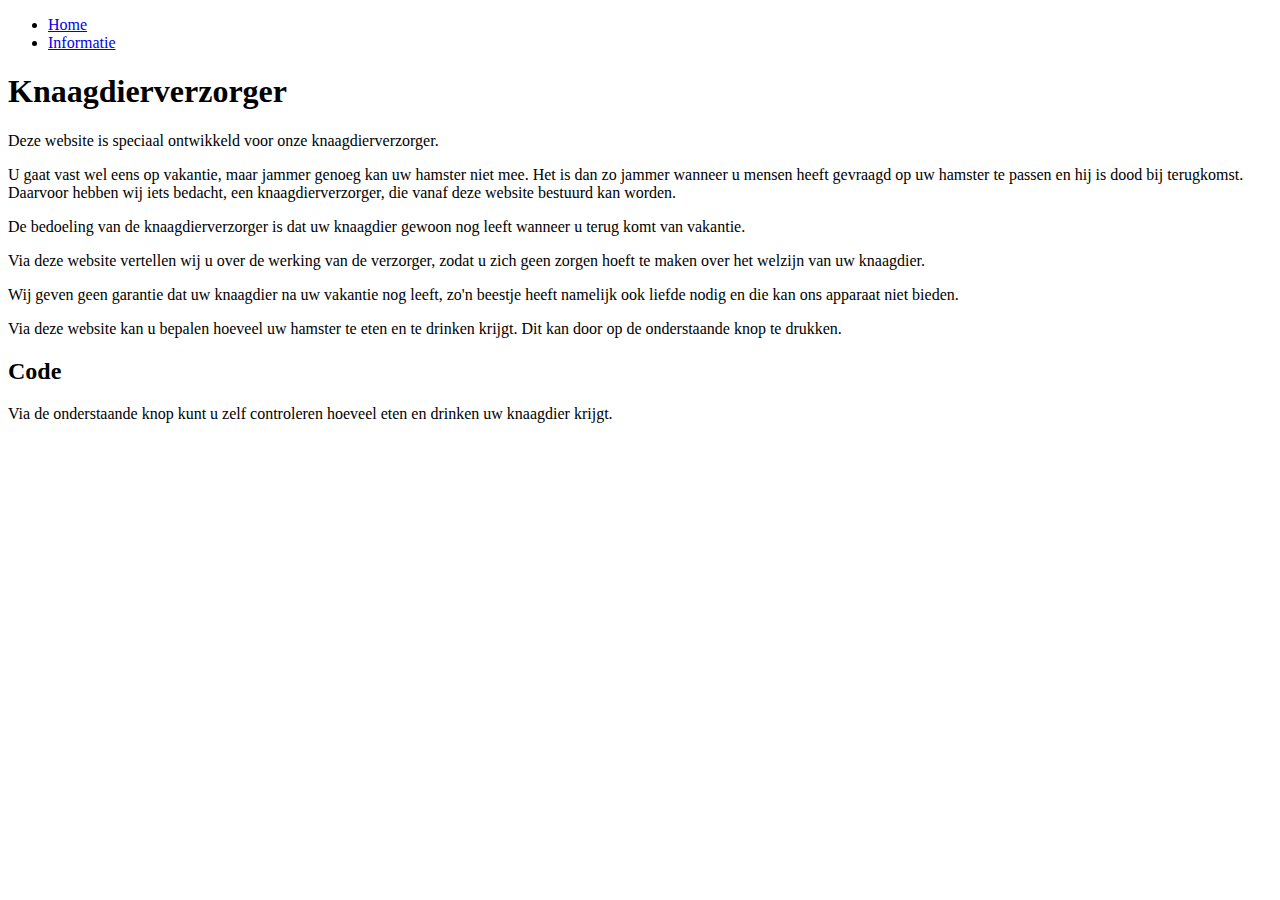
==== index.html @ 036c49dd "Navigatiebalk 2.0" ====
<!DOCTYPE html>
<html>
<body>
    <link rel="stylesheet" href="knaagdier.css">
<ul>
  <li><a href="Index.html">Home</a></li>
  <li><a href="informatie.html">Informatie</a></li>

</ul>  

<H1>Knaagdierverzorger</H1>
         
<p>Deze website is speciaal ontwikkeld voor onze knaagdierverzorger.</p>
<p>U gaat vast wel eens op vakantie, maar jammer genoeg kan uw hamster niet mee. Het is dan zo jammer wanneer u mensen heeft gevraagd op uw hamster te passen en hij is dood bij terugkomst. Daarvoor hebben wij iets bedacht, een knaagdierverzorger, die vanaf deze website bestuurd kan worden.</p>

<p>De bedoeling van de knaagdierverzorger is dat uw knaagdier gewoon nog leeft wanneer u terug komt van vakantie.</p>
<p>Via deze website vertellen wij u over de werking van de verzorger, zodat u zich geen zorgen hoeft te maken over het welzijn van uw knaagdier.</p>
<p>Wij geven geen garantie dat uw knaagdier na uw vakantie nog leeft, zo'n beestje heeft namelijk ook liefde nodig en die kan ons apparaat niet bieden.</p>



<p>Via deze website kan u bepalen hoeveel uw hamster te eten en te drinken krijgt. Dit kan door op de onderstaande knop te drukken.</p>
<H2>Code</H2>
<p>Via de onderstaande knop kunt u zelf controleren hoeveel eten en drinken uw knaagdier krijgt.</p>



</body>
</html>
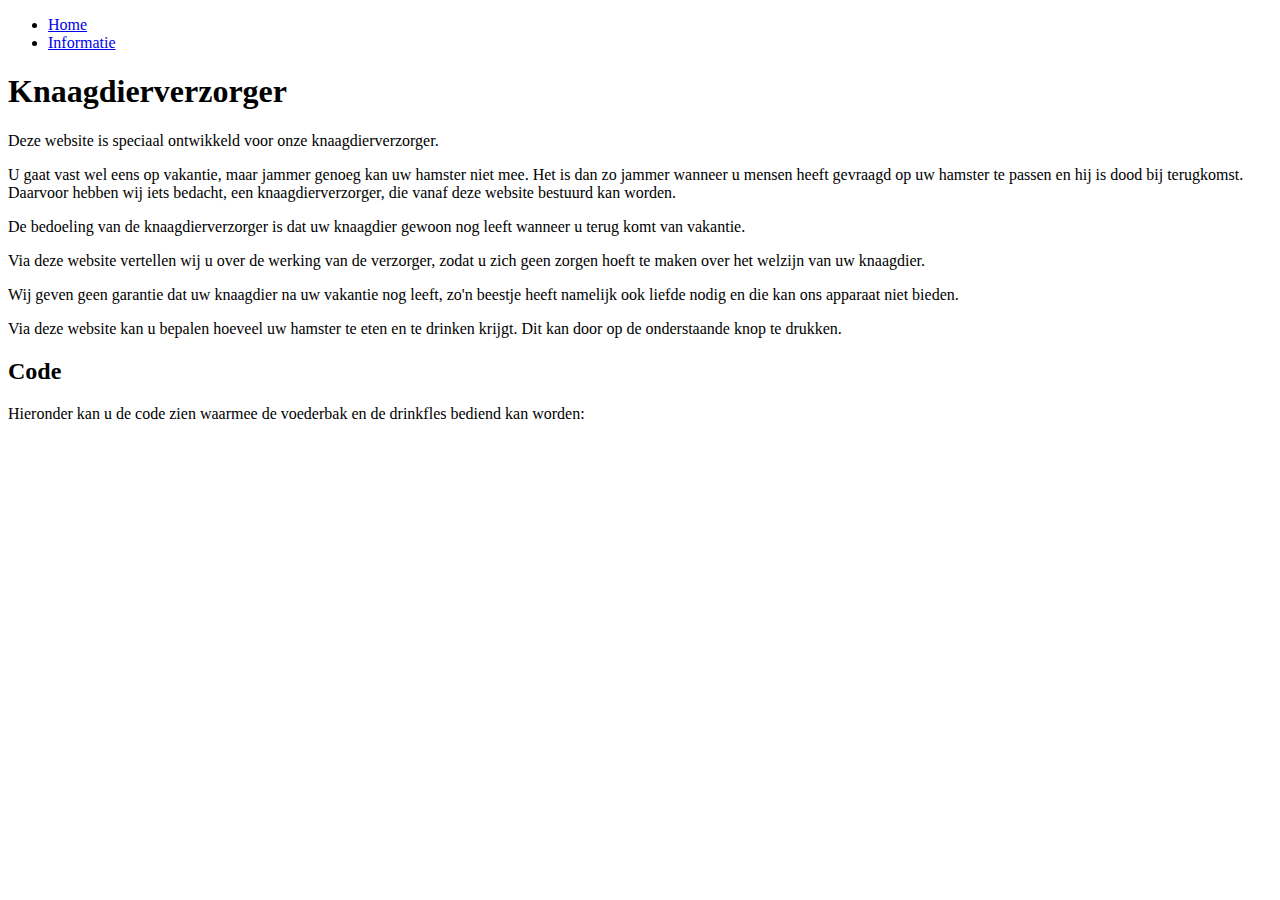
==== commit b4ca6df8: "Code aangepast" ====
--- a/index.html
+++ b/index.html
@@ -20,8 +20,9 @@
 
 
 <p>Via deze website kan u bepalen hoeveel uw hamster te eten en te drinken krijgt. Dit kan door op de onderstaande knop te drukken.</p>
+
 <H2>Code</H2>
-<p>Via de onderstaande knop kunt u zelf controleren hoeveel eten en drinken uw knaagdier krijgt.</p>
+<p>Hieronder kan u de code zien waarmee de voederbak en de drinkfles bediend kan worden:</p>
 
 
 
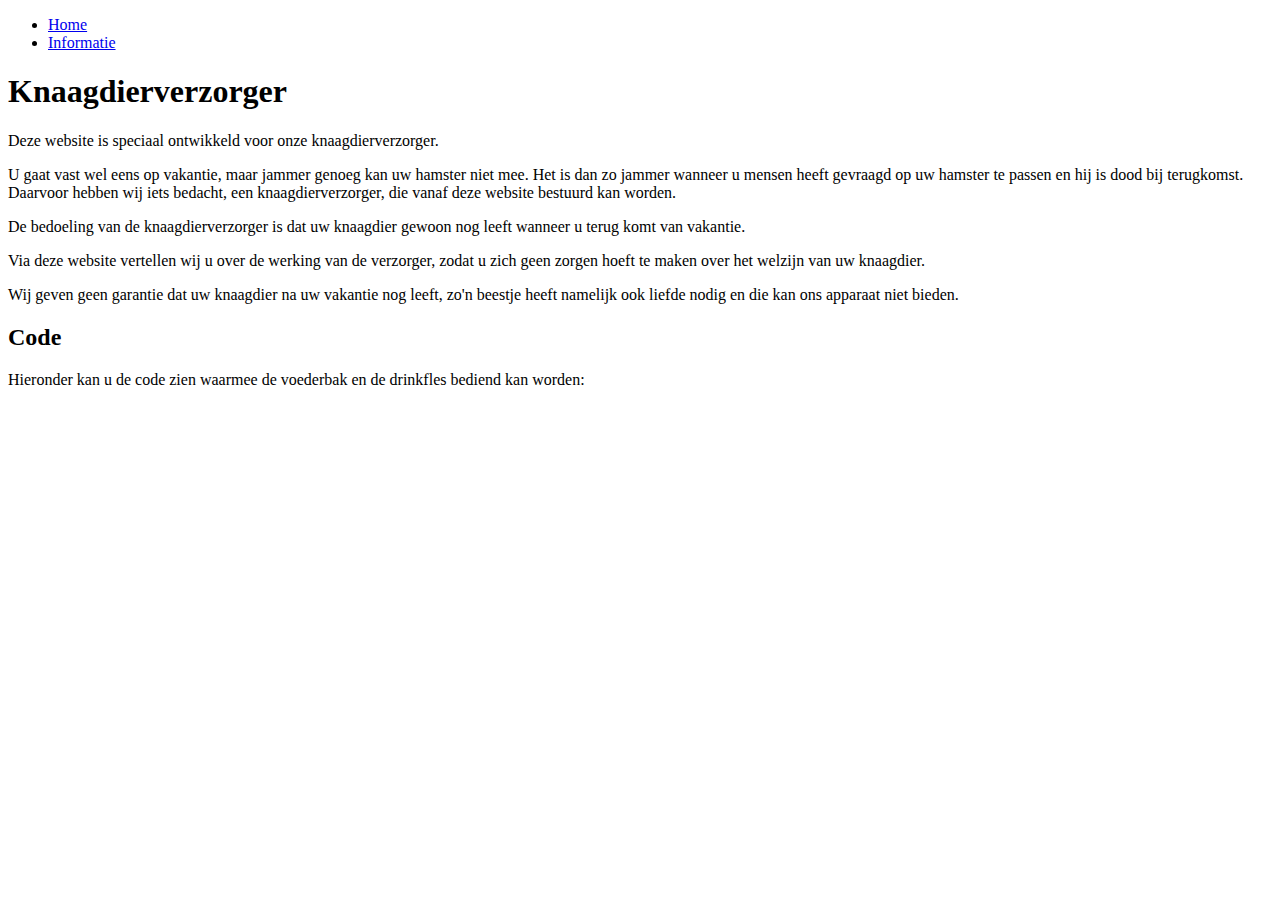
==== commit 2fd46561: "Iets verwijderd" ====
--- a/index.html
+++ b/index.html
@@ -17,10 +17,6 @@
 <p>Via deze website vertellen wij u over de werking van de verzorger, zodat u zich geen zorgen hoeft te maken over het welzijn van uw knaagdier.</p>
 <p>Wij geven geen garantie dat uw knaagdier na uw vakantie nog leeft, zo'n beestje heeft namelijk ook liefde nodig en die kan ons apparaat niet bieden.</p>
 
-
-
-<p>Via deze website kan u bepalen hoeveel uw hamster te eten en te drinken krijgt. Dit kan door op de onderstaande knop te drukken.</p>
-
 <H2>Code</H2>
 <p>Hieronder kan u de code zien waarmee de voederbak en de drinkfles bediend kan worden:</p>
 
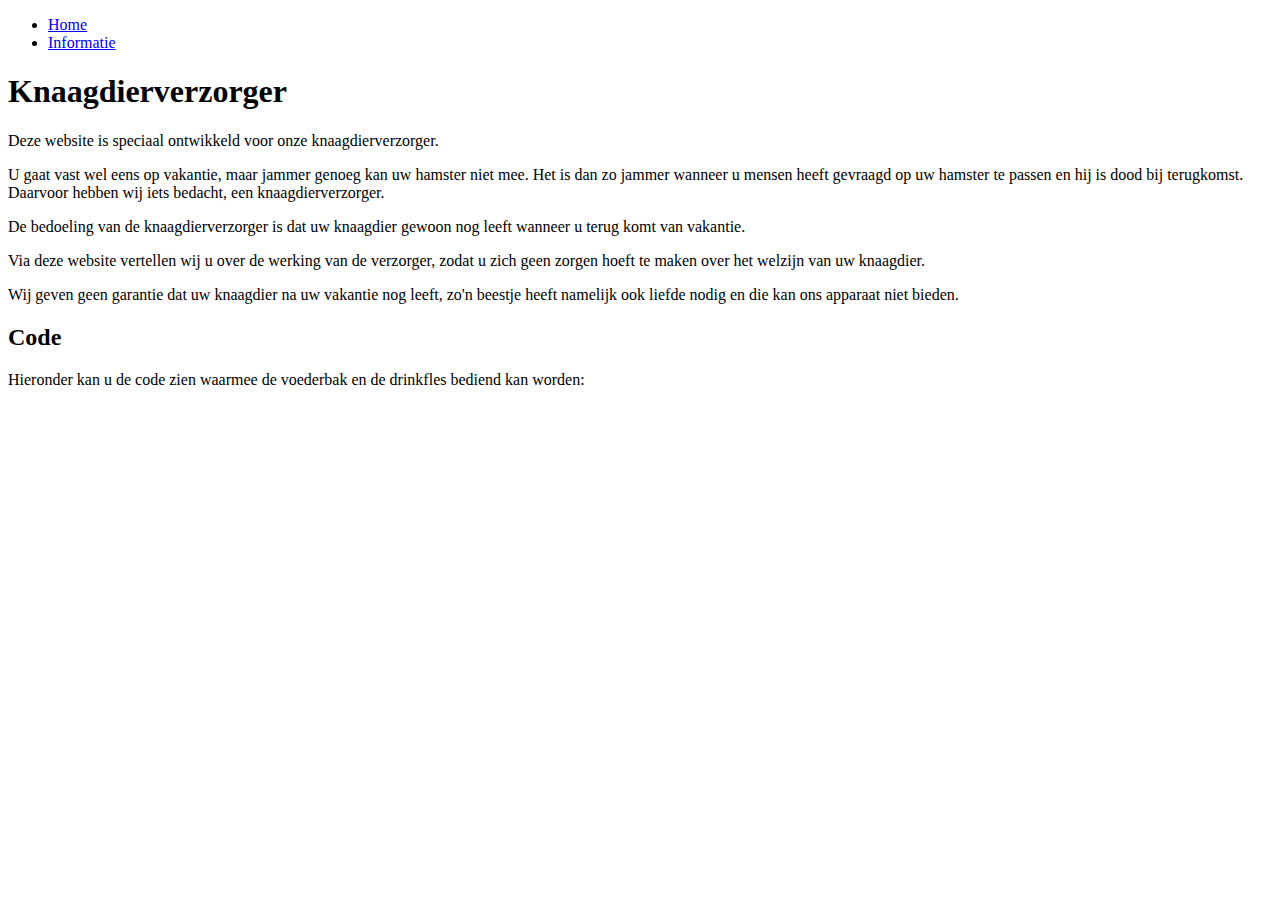
==== commit 87a39087: "Iets verwijderd twee" ====
--- a/index.html
+++ b/index.html
@@ -11,7 +11,7 @@
 <H1>Knaagdierverzorger</H1>
          
 <p>Deze website is speciaal ontwikkeld voor onze knaagdierverzorger.</p>
-<p>U gaat vast wel eens op vakantie, maar jammer genoeg kan uw hamster niet mee. Het is dan zo jammer wanneer u mensen heeft gevraagd op uw hamster te passen en hij is dood bij terugkomst. Daarvoor hebben wij iets bedacht, een knaagdierverzorger, die vanaf deze website bestuurd kan worden.</p>
+<p>U gaat vast wel eens op vakantie, maar jammer genoeg kan uw hamster niet mee. Het is dan zo jammer wanneer u mensen heeft gevraagd op uw hamster te passen en hij is dood bij terugkomst. Daarvoor hebben wij iets bedacht, een knaagdierverzorger.</p>
 
 <p>De bedoeling van de knaagdierverzorger is dat uw knaagdier gewoon nog leeft wanneer u terug komt van vakantie.</p>
 <p>Via deze website vertellen wij u over de werking van de verzorger, zodat u zich geen zorgen hoeft te maken over het welzijn van uw knaagdier.</p>
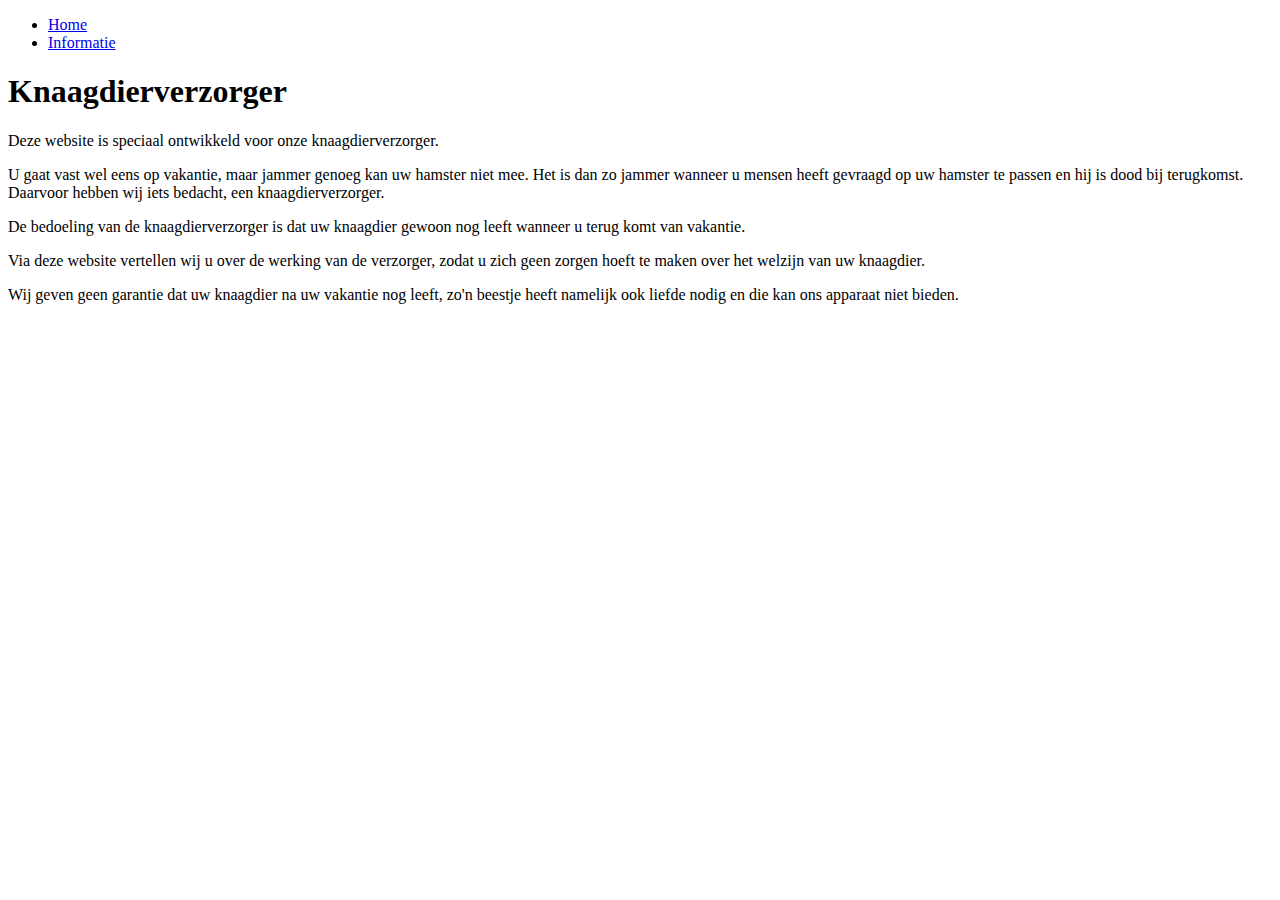
==== commit dc6b289f: "Code verwijderd" ====
--- a/index.html
+++ b/index.html
@@ -17,10 +17,6 @@
 <p>Via deze website vertellen wij u over de werking van de verzorger, zodat u zich geen zorgen hoeft te maken over het welzijn van uw knaagdier.</p>
 <p>Wij geven geen garantie dat uw knaagdier na uw vakantie nog leeft, zo'n beestje heeft namelijk ook liefde nodig en die kan ons apparaat niet bieden.</p>
 
-<H2>Code</H2>
-<p>Hieronder kan u de code zien waarmee de voederbak en de drinkfles bediend kan worden:</p>
-
-
 
 </body>
 </html>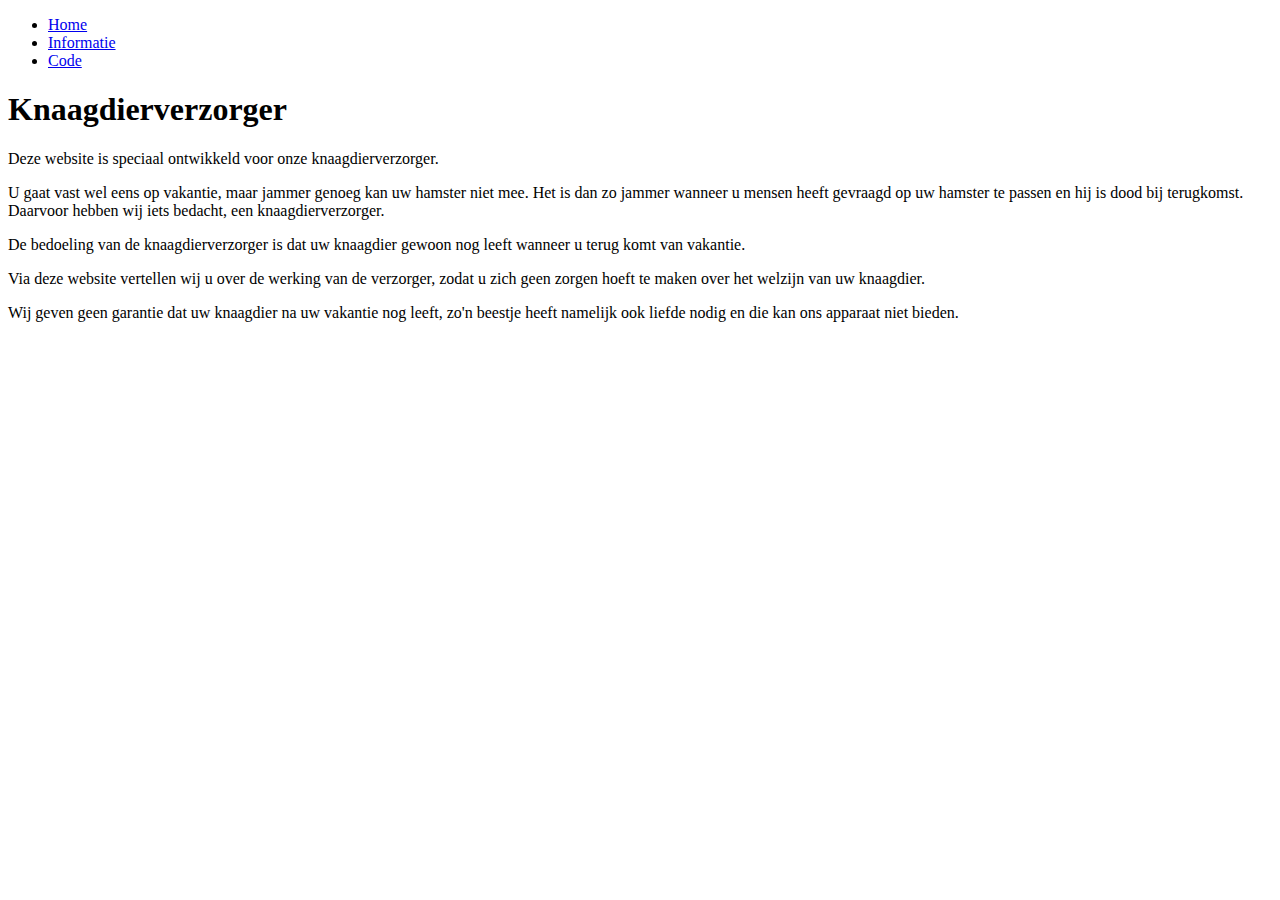
==== commit 19d025e8: "navigatiekanker" ====
--- a/index.html
+++ b/index.html
@@ -5,6 +5,7 @@
 <ul>
   <li><a href="Index.html">Home</a></li>
   <li><a href="informatie.html">Informatie</a></li>
+  <li><a href="Code.html">Code</a></li>
 
 </ul>  
 
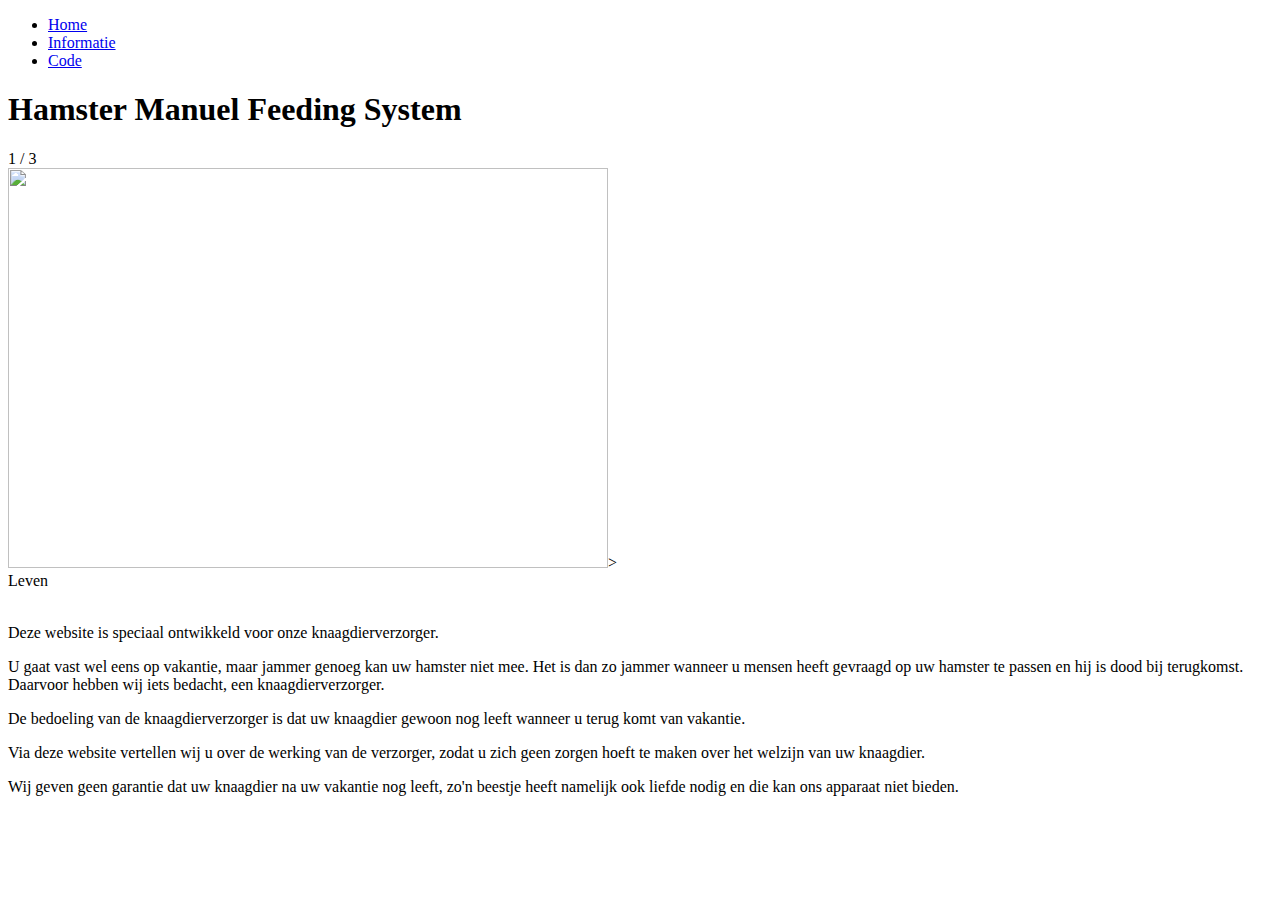
==== commit c9e8c230: "gg" ====
--- a/index.html
+++ b/index.html
@@ -9,8 +9,62 @@
 
 </ul>  
 
-<H1>Knaagdierverzorger</H1>
+<H1>Hamster Manuel Feeding System</H1>
          
+    <div class="slideshow-container">
+
+<div class="mySlides fade">
+  <div class="numbertext">1 / 3</div>
+  <img src="https://cdn.discordapp.com/attachments/397737416485502986/680115059653083318/9k.png" width="600" height="400">>
+  <div class="text">Leven</div>
+</div>
+
+<div class="mySlides fade">
+  <div class="numbertext">2 / 3</div>
+  <img src="https://cdn.discordapp.com/attachments/397737416485502986/680114900806139904/2Q.png" width="600" height="400">>
+  <div class="text">Drinken</div>
+</div>
+
+<div class="mySlides fade">
+  <div class="numbertext">3 / 3</div>
+  <img src="https://cdn.discordapp.com/attachments/397737416485502986/680114751186927647/Z.png" width="600" height="400">>
+  <div class="text">Genieten</div>
+</div>
+
+
+</div>
+<br>
+
+<div style="text-align:center">
+  <span class="dot"></span> 
+  <span class="dot"></span> 
+  <span class="dot"></span> 
+
+</div>
+
+<script>
+var slideIndex = 0;
+showSlides();
+
+function showSlides() {
+  var i;
+  var slides = document.getElementsByClassName("mySlides");
+  var dots = document.getElementsByClassName("dot");
+  for (i = 0; i < slides.length; i++) {
+    slides[i].style.display = "none";  
+  }
+  slideIndex++;
+  if (slideIndex > slides.length) {slideIndex = 1}    
+  for (i = 0; i < dots.length; i++) {
+    dots[i].className = dots[i].className.replace(" active", "");
+  }
+  slides[slideIndex-1].style.display = "block";  
+  dots[slideIndex-1].className += " active";
+  setTimeout(showSlides, 2000); 
+}
+</script>
+    
+    
 <p>Deze website is speciaal ontwikkeld voor onze knaagdierverzorger.</p>
 <p>U gaat vast wel eens op vakantie, maar jammer genoeg kan uw hamster niet mee. Het is dan zo jammer wanneer u mensen heeft gevraagd op uw hamster te passen en hij is dood bij terugkomst. Daarvoor hebben wij iets bedacht, een knaagdierverzorger.</p>
 
